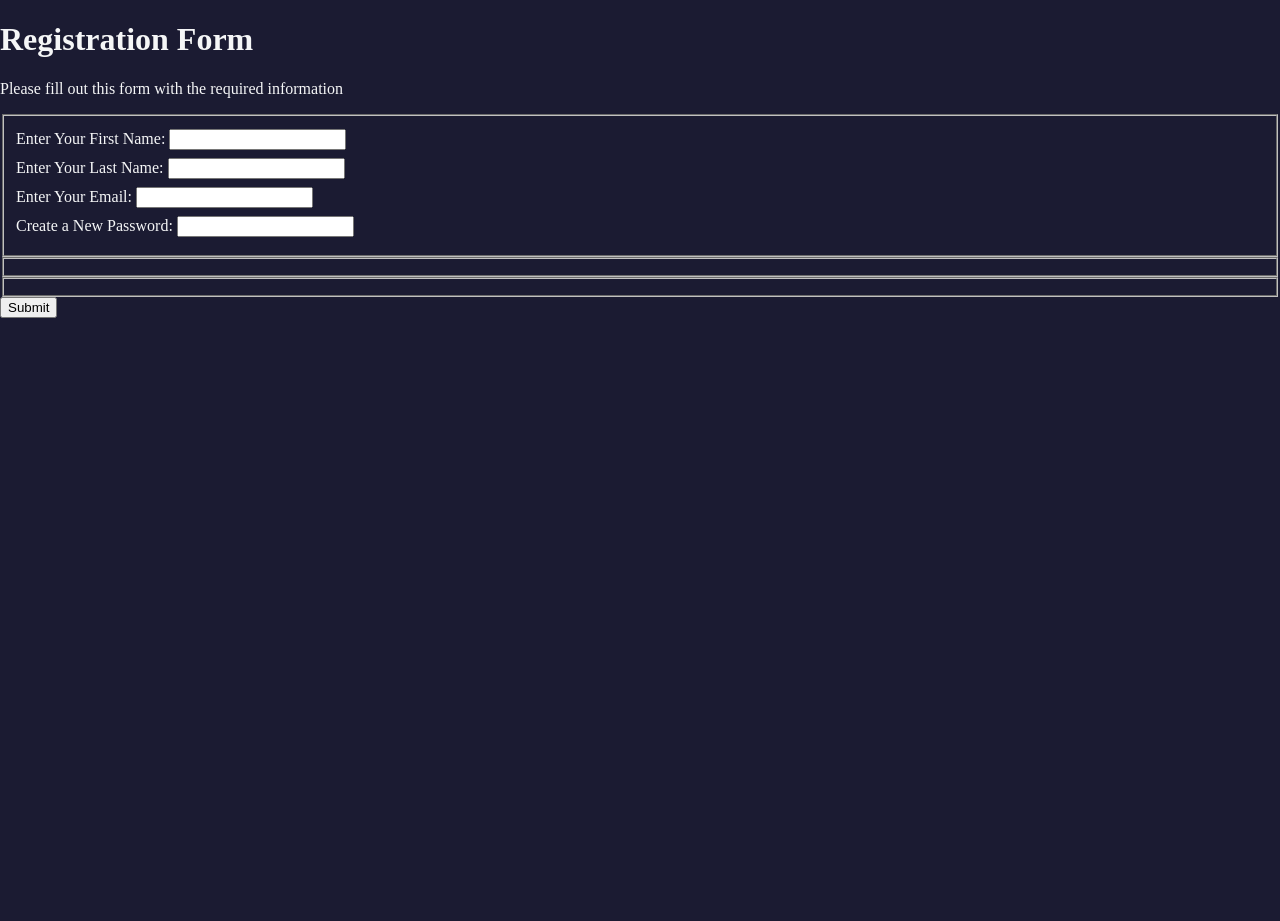
==== 04 - Learn-HTML-Forms-by-Building-a-Registration-Form/index.html @ 5979219f "Learn HTML Forms by Building a Registration Form created" ====
<!DOCTYPE html>
<html lang="en">
  <head>
    <meta charset="UTF-8">
    <title>Registration Form</title>
    <link rel="stylesheet" href="styles.css" />
    <link rek=""stylesheet href="styles.css">
  </head>
  <body>
    <h1>Registration Form</h1>
    <p>Please fill out this form with the required information</p>
    <form method="post" action='https://register-demo.freecodecamp.org'>
      <fieldset>
        <label for="first-name">Enter Your First Name: <input id="first-name" type="text" required /></label>
        <label for="last-name">Enter Your Last Name: <input id="last-name" type="text" required /></label>
        <label for="email">Enter Your Email: <input id="email" type="email" required /></label>
        <label for="new-password">Create a New Password: <input id="new-password" type="password" pattern="[a-z0-5]{8,}" required /></label>
      </fieldset>
      <fieldset>

      </fieldset>
      <fieldset></fieldset>
      <input type="submit" value="Submit" />
    </form>
  </body>
</html>
---- 04 - Learn-HTML-Forms-by-Building-a-Registration-Form/styles.css ----
body {
    width: 100%;
    height: 100vh;
    margin: 0;
    background-color: #1b1b32;
    color: #f5f6f7;
  }
  
  label {
    display: block;
    margin: 0.5rem 0;
  }
---- 04 - Learn-HTML-Forms-by-Building-a-Registration-Form/styles.css ----
body {
    width: 100%;
    height: 100vh;
    margin: 0;
    background-color: #1b1b32;
    color: #f5f6f7;
  }
  
  label {
    display: block;
    margin: 0.5rem 0;
  }
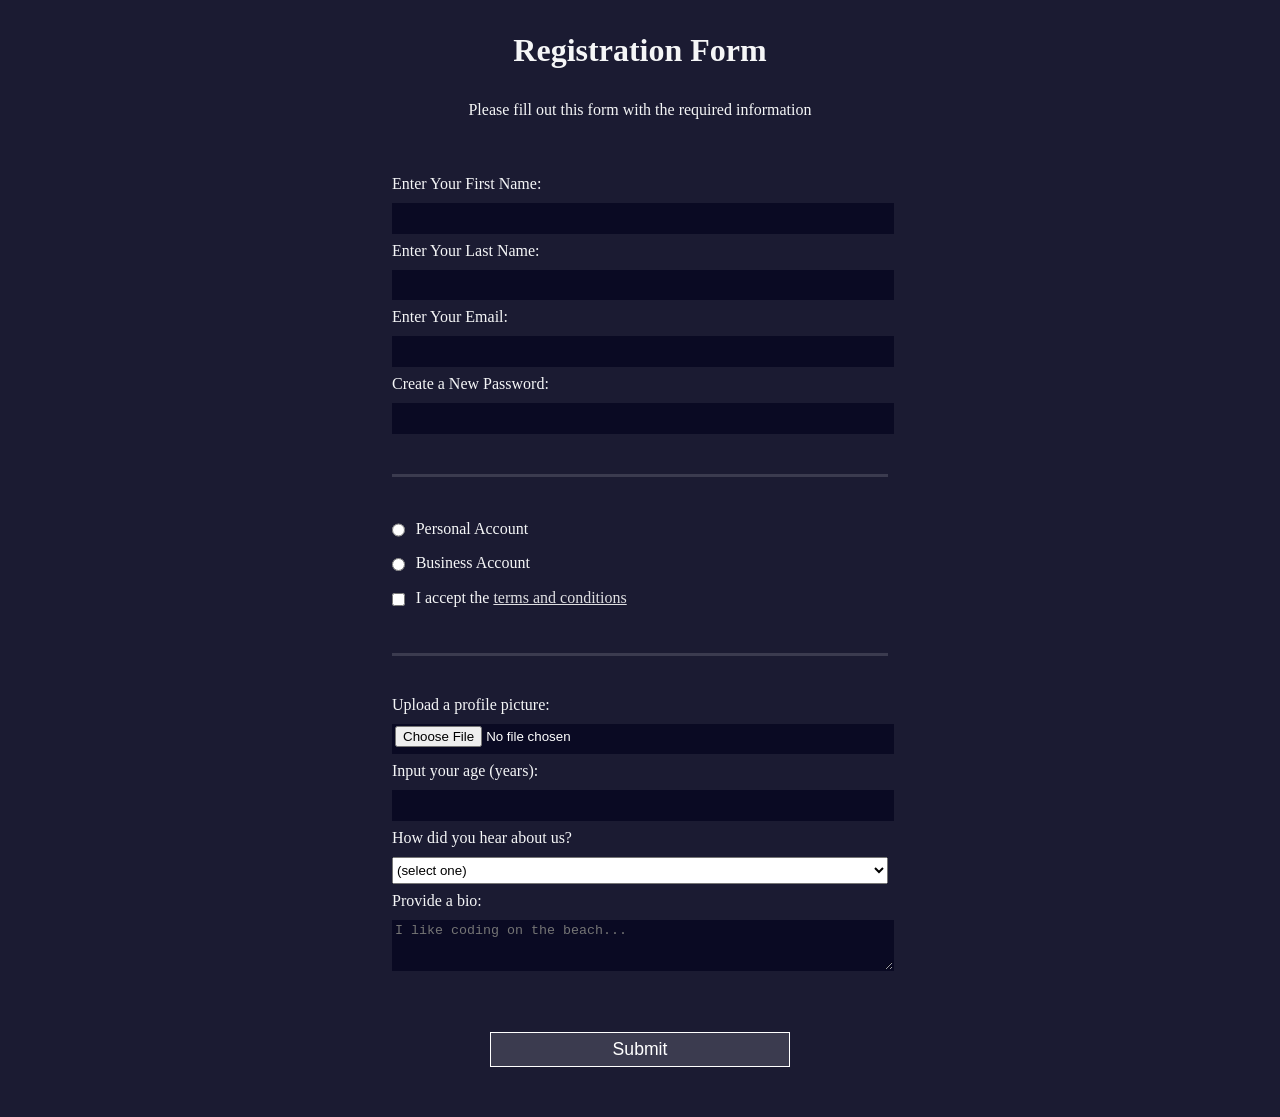
==== commit c8760dde: "Learn HTML Forms by Building a Registration Form completed" ====
--- a/04 - Learn-HTML-Forms-by-Building-a-Registration-Form/index.html
+++ b/04 - Learn-HTML-Forms-by-Building-a-Registration-Form/index.html
@@ -4,22 +4,40 @@
     <meta charset="UTF-8">
     <title>Registration Form</title>
     <link rel="stylesheet" href="styles.css" />
-    <link rek=""stylesheet href="styles.css">
   </head>
   <body>
     <h1>Registration Form</h1>
     <p>Please fill out this form with the required information</p>
     <form method="post" action='https://register-demo.freecodecamp.org'>
       <fieldset>
-        <label for="first-name">Enter Your First Name: <input id="first-name" type="text" required /></label>
-        <label for="last-name">Enter Your Last Name: <input id="last-name" type="text" required /></label>
-        <label for="email">Enter Your Email: <input id="email" type="email" required /></label>
-        <label for="new-password">Create a New Password: <input id="new-password" type="password" pattern="[a-z0-5]{8,}" required /></label>
+        <label for="first-name">Enter Your First Name: <input id="first-name" name="first-name" type="text" required /></label>
+        <label for="last-name">Enter Your Last Name: <input id="last-name" name="last-name" type="text" required /></label>
+        <label for="email">Enter Your Email: <input id="email" name="email" type="email" required /></label>
+        <label for="new-password">Create a New Password: <input id="new-password" name="new-password" type="password" pattern="[a-z0-5]{8,}" required /></label>
       </fieldset>
       <fieldset>
-
+        <label for="personal-account"><input id="personal-account" type="radio" name="account-type" class="inline" /> Personal Account</label>
+        <label for="business-account"><input id="business-account" type="radio" name="account-type" class="inline" /> Business Account</label>
+        <label for="terms-and-conditions">
+          <input id="terms-and-conditions" type="checkbox" required name="terms-and-conditions" class="inline" /> I accept the <a href="https://www.freecodecamp.org/news/terms-of-service/">terms and conditions</a>
+        </label>
       </fieldset>
-      <fieldset></fieldset>
+      <fieldset>
+        <label for="profile-picture">Upload a profile picture: <input id="profile-picture" type="file" name="file" /></label>
+        <label for="age">Input your age (years): <input id="age" type="number" name="age" min="13" max="120" /></label>
+        <label for="referrer">How did you hear about us?
+          <select id="referrer" name="referrer">
+            <option value="">(select one)</option>
+            <option value="1">freeCodeCamp News</option>
+            <option value="2">freeCodeCamp YouTube Channel</option>
+            <option value="3">freeCodeCamp Forum</option>
+            <option value="4">Other</option>
+          </select>
+        </label>
+        <label for="bio">Provide a bio:
+          <textarea id="bio" name="bio" rows="3" cols="30" placeholder="I like coding on the beach..."></textarea>
+        </label>
+      </fieldset>
       <input type="submit" value="Submit" />
     </form>
   </body>
--- a/04 - Learn-HTML-Forms-by-Building-a-Registration-Form/styles.css
+++ b/04 - Learn-HTML-Forms-by-Building-a-Registration-Form/styles.css
@@ -1,13 +1,75 @@
 body {
-    width: 100%;
-    height: 100vh;
-    margin: 0;
-    background-color: #1b1b32;
-    color: #f5f6f7;
-  }
-  
-  label {
-    display: block;
-    margin: 0.5rem 0;
-  }
-  +  width: 100%;
+  height: 100vh;
+  margin: 0;
+  background-color: #1b1b32;
+  color: #f5f6f7;
+  font-family: Tahoma;
+  font-size: 16px;
+}
+
+h1, p {
+  margin: 1em auto;
+  text-align: center;
+}
+
+form {
+  width: 60vw;
+  max-width: 500px;
+  min-width: 300px;
+  margin: 0 auto;
+  padding-bottom: 2em;
+}
+
+fieldset {
+  border: none;
+  padding: 2rem 0;
+  border-bottom: 3px solid #3b3b4f;
+}
+
+fieldset:last-of-type {
+  border-bottom: none;
+}
+
+label {
+  display: block;
+  margin: 0.5rem 0;
+}
+
+input,
+textarea,
+select {
+  margin: 10px 0 0 0;
+  width: 100%;
+  min-height: 2em;
+}
+
+input, textarea {
+  background-color: #0a0a23;
+  border: 1px solid #0a0a23;
+  color: #ffffff;
+}
+
+.inline {
+  width: unset;
+  margin: 0 0.5em 0 0;
+  vertical-align: middle;
+}
+
+input[type="submit"] {
+  display: block;
+  width: 60%;
+  margin: 1em auto;
+  height: 2em;
+  font-size: 1.1rem;
+  background-color: #3b3b4f;
+  border-color: white;
+  min-width: 300px;
+}
+
+input[type="file"] {
+  padding: 1px 2px;
+}
+a{
+color: #dfdfe2;
+}
